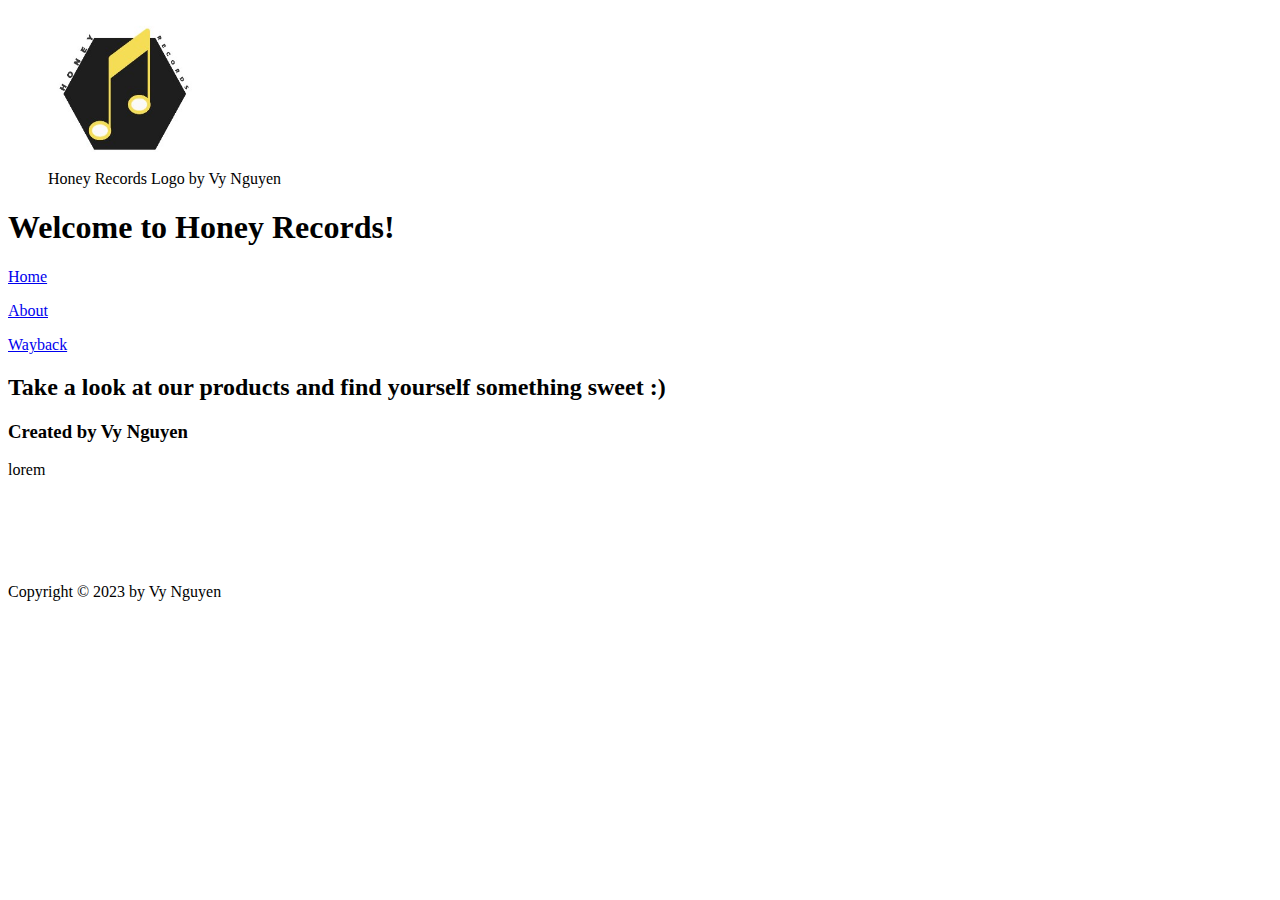
==== index.html @ f32e3052 "Add files via upload" ====
<!DOCTYPE html>
<html lang="eng">
<head>
<meta charset="utf-8">
<meta name="viewport" content="width=device-width, initial-scale=1.0">
    <title>Honey Records homepage</title>
</head>

    <body>        
    <header><!--added header for updated step 3-->
        <figure>
            <a href="https://www.wix.com/logo/maker"><img src="img/logo.jpg" alt="hexagon-music-icon" width="150" height="150" title="singing bee"></a>
            <figcaption>Honey Records Logo by Vy Nguyen</figcaption>
        </figure>
        <h1>Welcome to Honey Records!</h1>
    </header>
    <p><a href="index.html">Home</a></p>
    <p><a href="about.html">About</a></p>
    <p><a href="https://archive.org/web/">Wayback</a></p>
    <h2>Take a look at our products and find yourself something sweet :)</h2>
    <h3>Created by Vy Nguyen</h3>
    <p>lorem</p>

    <br>
    <br>
    <br>
    <br>
    <footer>
    <p>Copyright © 2023 by Vy Nguyen</p>
    </footer>

    </body>
</html>
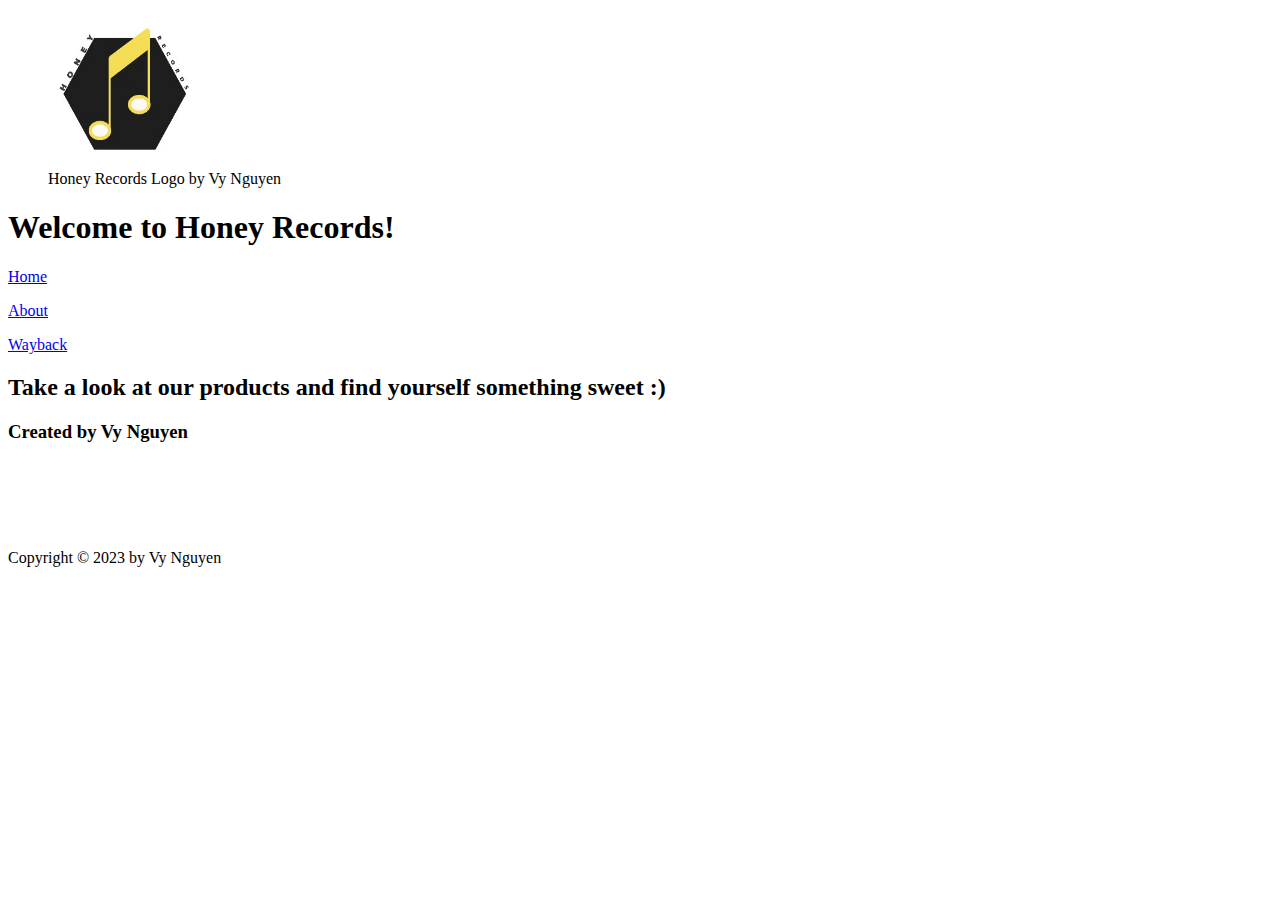
==== commit b179fcd6: "Update index.html" ====
--- a/index.html
+++ b/index.html
@@ -19,7 +19,6 @@
     <p><a href="https://archive.org/web/">Wayback</a></p>
     <h2>Take a look at our products and find yourself something sweet :)</h2>
     <h3>Created by Vy Nguyen</h3>
-    <p>lorem</p>
 
     <br>
     <br>
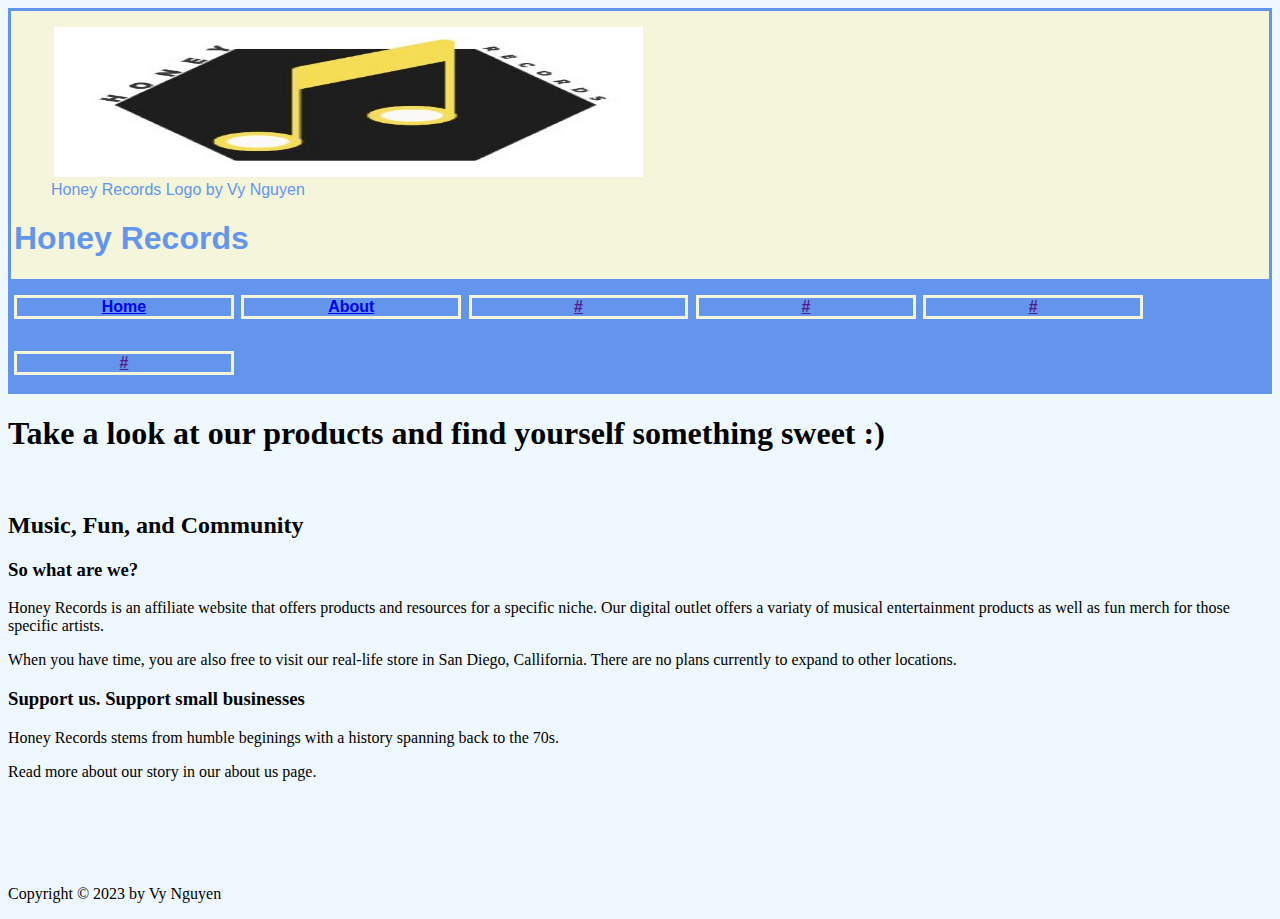
==== commit c6a6aa0c: "Add files via upload" ====
--- a/index.html
+++ b/index.html
@@ -5,6 +5,7 @@
 <meta name="viewport" content="width=device-width, initial-scale=1.0">
     <title>Honey Records homepage</title>
 </head>
+<link href="style.css" rel="stylesheet">
 
     <body>        
     <header><!--added header for updated step 3-->
@@ -12,13 +13,33 @@
             <a href="https://www.wix.com/logo/maker"><img src="img/logo.jpg" alt="hexagon-music-icon" width="150" height="150" title="singing bee"></a>
             <figcaption>Honey Records Logo by Vy Nguyen</figcaption>
         </figure>
-        <h1>Welcome to Honey Records!</h1>
+        <h1>Honey Records</h1>
+        <nav>
+            <p><a href="index.html">Home</a></p>
+            <p><a href="about.html">About</a></p>
+            <p><a href="">#</a></p>
+            <p><a href="">#</a></p>
+            <p><a href="">#</a></p>
+            <p><a href="">#</a></p>
+        </nav>
+
     </header>
-    <p><a href="index.html">Home</a></p>
-    <p><a href="about.html">About</a></p>
-    <p><a href="https://archive.org/web/">Wayback</a></p>
-    <h2>Take a look at our products and find yourself something sweet :)</h2>
-    <h3>Created by Vy Nguyen</h3>
+    <h1>Take a look at our products and find yourself something sweet :)</h1>
+    <br>
+    <main>
+        <article>
+            <h2>Music, Fun, and Community</h2>
+            <h3>So what are we?</h3>
+                <p>Honey Records is an affiliate website that offers products and resources for a specific niche. Our digital outlet offers a variaty of musical entertainment 
+                products as well as fun merch for those specific artists.</p>
+                <P>When you have time, you are also free to visit our real-life store in San Diego, Callifornia. There are no plans currently to expand to other locations.</P>
+            <h3>Support us. Support small businesses</h3>
+                <p>Honey Records stems from humble beginings with a history spanning back to the 70s.</p>
+                <P>Read more about our story in our about us page.</P>
+
+            
+        </article>
+    </main>
 
     <br>
     <br>
--- a/style.css
+++ b/style.css
@@ -0,0 +1,16 @@
+@charset "utf-8";
+/*CSS Document*/
+
+body {background-color: aliceblue;}
+
+header {background-color: beige;color: cornflowerblue;font-family: Arial, sans-serif;border: cornflowerblue solid medium;}
+
+header h1 {margin-left: 3px;}
+
+nav {background-color: cornflowerblue;}
+
+nav p {color:beige;border: beige solid medium;background-color: cornflowerblue;font-weight: bold;display: inline-block;width: 17%;min-width: 85px;text-align: center;margin-left:3px;}
+
+footer:hover {background-color: cornflowerblue;color: whitesmoke;}
+
+img {width: 50%;min-width: 85px;align-items: center;margin-left:3px;}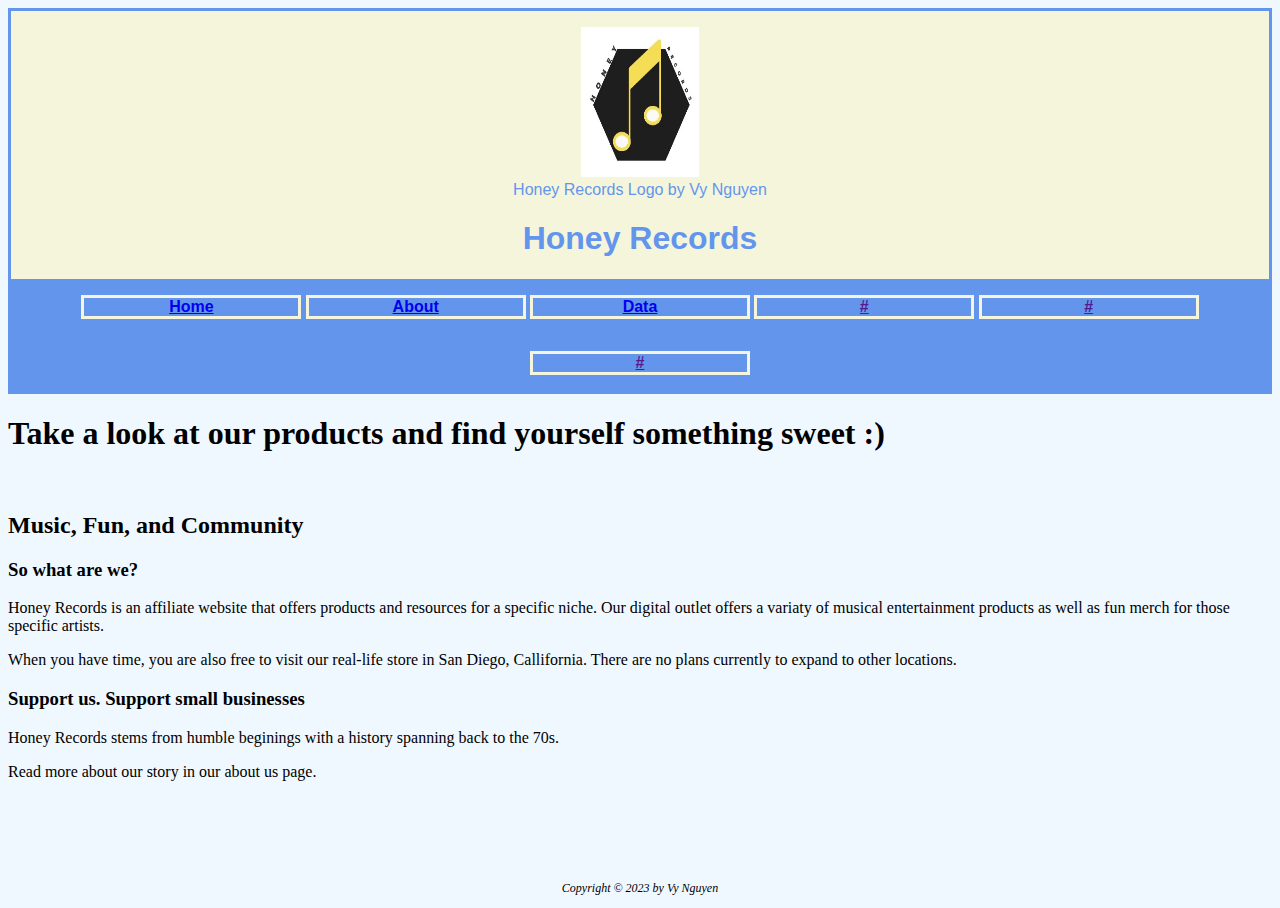
==== commit cecf8bf9: "Add files via upload" ====
--- a/index.html
+++ b/index.html
@@ -1,11 +1,12 @@
 <!DOCTYPE html>
-<html lang="eng">
+<html lang="en">
 <head>
 <meta charset="utf-8">
 <meta name="viewport" content="width=device-width, initial-scale=1.0">
     <title>Honey Records homepage</title>
+
+<link href="style.css" rel="stylesheet">
 </head>
-<link href="style.css" rel="stylesheet">
 
     <body>        
     <header><!--added header for updated step 3-->
@@ -16,14 +17,14 @@
         <h1>Honey Records</h1>
         <nav>
             <p><a href="index.html">Home</a></p>
-            <p><a href="about.html">About</a></p>
-            <p><a href="">#</a></p>
+            <p><a href="pages/about.html">About</a></p>
+            <p><a href="pages/data.html">Data</a></p>
             <p><a href="">#</a></p>
             <p><a href="">#</a></p>
             <p><a href="">#</a></p>
         </nav>
+    </header>
 
-    </header>
     <h1>Take a look at our products and find yourself something sweet :)</h1>
     <br>
     <main>
@@ -46,7 +47,7 @@
     <br>
     <br>
     <footer>
-    <p>Copyright © 2023 by Vy Nguyen</p>
+        <p>Copyright &copy; 2023 by Vy Nguyen</p>
     </footer>
 
     </body>
--- a/style.css
+++ b/style.css
@@ -1,16 +1,103 @@
 @charset "utf-8";
 /*CSS Document*/
 
-body {background-color: aliceblue;}
+body {
+    background-color: aliceblue;
+}
 
-header {background-color: beige;color: cornflowerblue;font-family: Arial, sans-serif;border: cornflowerblue solid medium;}
+header {
+    background-color: beige;
+    color: cornflowerblue;
+    font-family: Arial, sans-serif;
+    border: cornflowerblue solid medium;
+    text-align: center;
+}
 
-header h1 {margin-left: 3px;}
+nav {
+    background-color: cornflowerblue;
+}
 
-nav {background-color: cornflowerblue;}
+nav p {
+    color:beige;
+    border: beige solid medium;
+    background-color: cornflowerblue;
+    font-weight: bold;
+    display: inline-block;
+    width: 17%;
+    min-width: 85px;
+    text-align: center;
+}
 
-nav p {color:beige;border: beige solid medium;background-color: cornflowerblue;font-weight: bold;display: inline-block;width: 17%;min-width: 85px;text-align: center;margin-left:3px;}
+footer:hover {
+    background-color: cornflowerblue;
+    color: whitesmoke;
+}
 
-footer:hover {background-color: cornflowerblue;color: whitesmoke;}
+img {
+    width: 50%;
+    min-width: 85px;
+}
 
-img {width: 50%;min-width: 85px;align-items: center;margin-left:3px;}+figure img {
+    width: 10%; 
+    min-width: 85px; 
+    align-items: center;
+}
+
+.people {
+    width: 40%;
+    min-width: 40px;
+    align-items: center;
+}
+
+#pucketheader, #valentineheader, #pucketinfo, #valentineinfo {
+    font-size: 14px;
+    text-align: left;
+}
+
+#pucketpic, #valentinepic {
+    float:right;
+    margin-right:10px;
+    margin-bottom: 10px; 
+    margin-left: 10px;
+}
+
+ul {
+    list-style-image: url("img/music_icon.png");
+}
+
+table {
+    font-family:Arial, Verdana, Helvetica, sans-serif;
+    border: solid thin cornflowerblue;
+    border-collapse: collapse;
+    border-width: 4px;
+}
+
+td {
+    text-align: center;
+    border: solid thin cornflowerblue;
+    border-collapse: collapse;
+    border-width: 2px;
+    background-color: beige;
+    color: cornflowerblue;
+}
+
+th {
+    border-collapse: collapse;
+    border-width: 2px;
+    background-color: cornflowerblue;
+    color: beige;
+    min-width: 10%;
+}
+
+td, th {
+    padding: 5px 10px;
+}
+
+footer {
+    font-size: 0.7500em;
+    font-style: italic;
+    text-align: center;
+    
+}
+  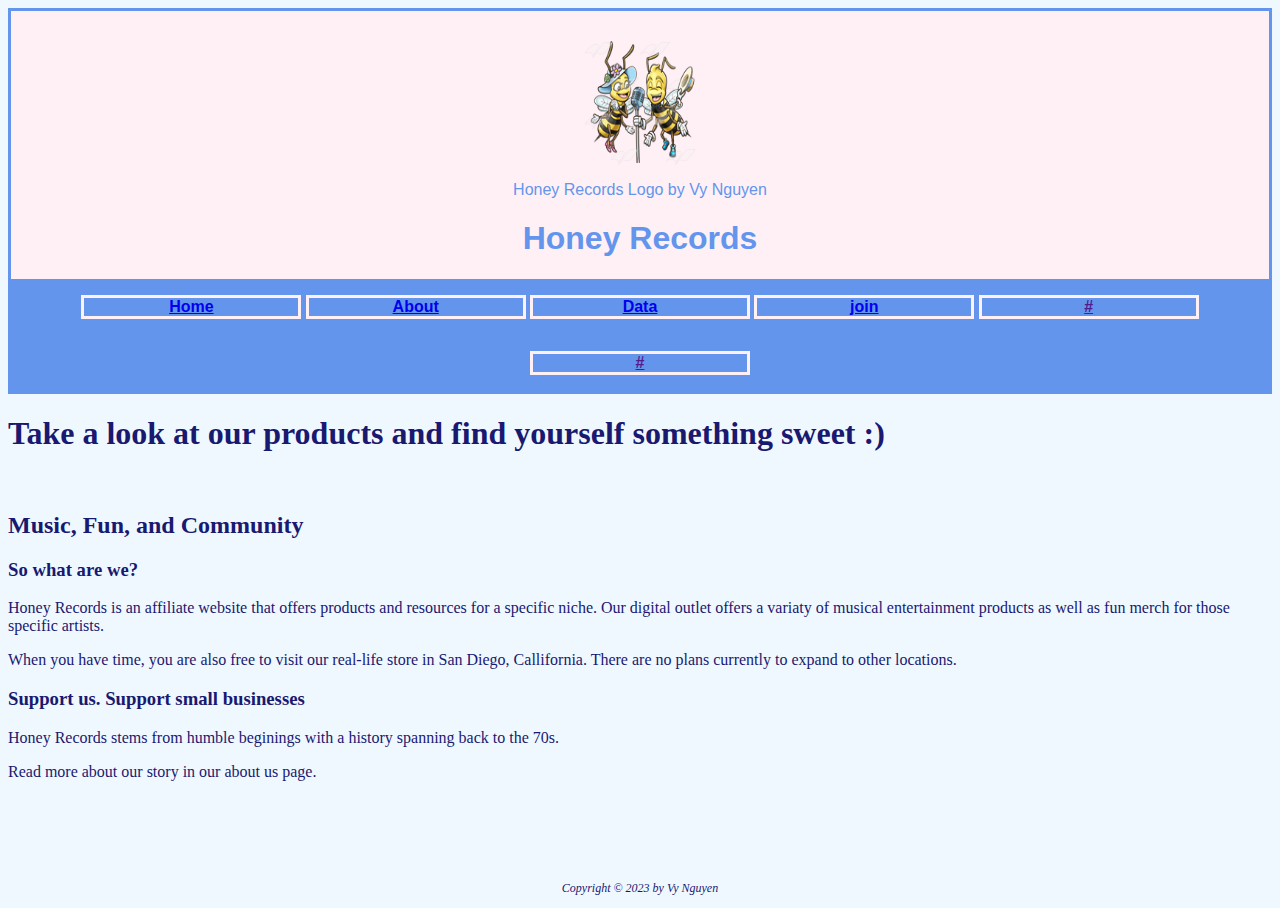
==== commit 42483aa4: "Add files via upload" ====
--- a/index.html
+++ b/index.html
@@ -19,7 +19,7 @@
             <p><a href="index.html">Home</a></p>
             <p><a href="pages/about.html">About</a></p>
             <p><a href="pages/data.html">Data</a></p>
-            <p><a href="">#</a></p>
+            <p><a href="pages/join.html">join</a></p>
             <p><a href="">#</a></p>
             <p><a href="">#</a></p>
         </nav>
--- a/style.css
+++ b/style.css
@@ -1,26 +1,34 @@
 @charset "utf-8";
 /*CSS Document*/
 
+/* defined custom styles */
+:root {
+    --mainbackground-color: aliceblue;
+    --main-lightcolor: lavenderblush;
+    --main-darkcolor: cornflowerblue;
+}
+
 body {
-    background-color: aliceblue;
+    color: midnightblue;
+    background-color: var(--mainbackground-color);
 }
 
 header {
-    background-color: beige;
-    color: cornflowerblue;
+    background-color: var(--main-lightcolor);
+    color: var(--main-darkcolor);
     font-family: Arial, sans-serif;
-    border: cornflowerblue solid medium;
+    border: var(--main-darkcolor) solid medium;
     text-align: center;
 }
 
 nav {
-    background-color: cornflowerblue;
+    background-color: var(--main-darkcolor);
 }
 
 nav p {
-    color:beige;
-    border: beige solid medium;
-    background-color: cornflowerblue;
+    color:var(--main-lightcolor);
+    border:var(--main-lightcolor) solid medium;
+    background-color: var(--main-darkcolor);
     font-weight: bold;
     display: inline-block;
     width: 17%;
@@ -29,8 +37,8 @@
 }
 
 footer:hover {
-    background-color: cornflowerblue;
-    color: whitesmoke;
+    background-color: var(--main-darkcolor);
+    color: var(--main-lightcolor);
 }
 
 img {
@@ -50,10 +58,6 @@
     align-items: center;
 }
 
-#pucketheader, #valentineheader, #pucketinfo, #valentineinfo {
-    font-size: 14px;
-    text-align: left;
-}
 
 #pucketpic, #valentinepic {
     float:right;
@@ -61,6 +65,7 @@
     margin-bottom: 10px; 
     margin-left: 10px;
 }
+ 
 
 ul {
     list-style-image: url("img/music_icon.png");
@@ -68,25 +73,25 @@
 
 table {
     font-family:Arial, Verdana, Helvetica, sans-serif;
-    border: solid thin cornflowerblue;
+    border: solid thin var(--main-darkcolor);
     border-collapse: collapse;
     border-width: 4px;
 }
 
 td {
     text-align: center;
-    border: solid thin cornflowerblue;
+    border: solid thin var(--main-darkcolor);
     border-collapse: collapse;
     border-width: 2px;
-    background-color: beige;
-    color: cornflowerblue;
+    background-color: var(--main-lightcolor);
+    color: var(--main-darkcolor);
 }
 
 th {
     border-collapse: collapse;
     border-width: 2px;
-    background-color: cornflowerblue;
-    color: beige;
+    background-color: var(--main-darkcolor);
+    color: var(--main-lightcolor);
     min-width: 10%;
 }
 
@@ -100,4 +105,4 @@
     text-align: center;
     
 }
-  +
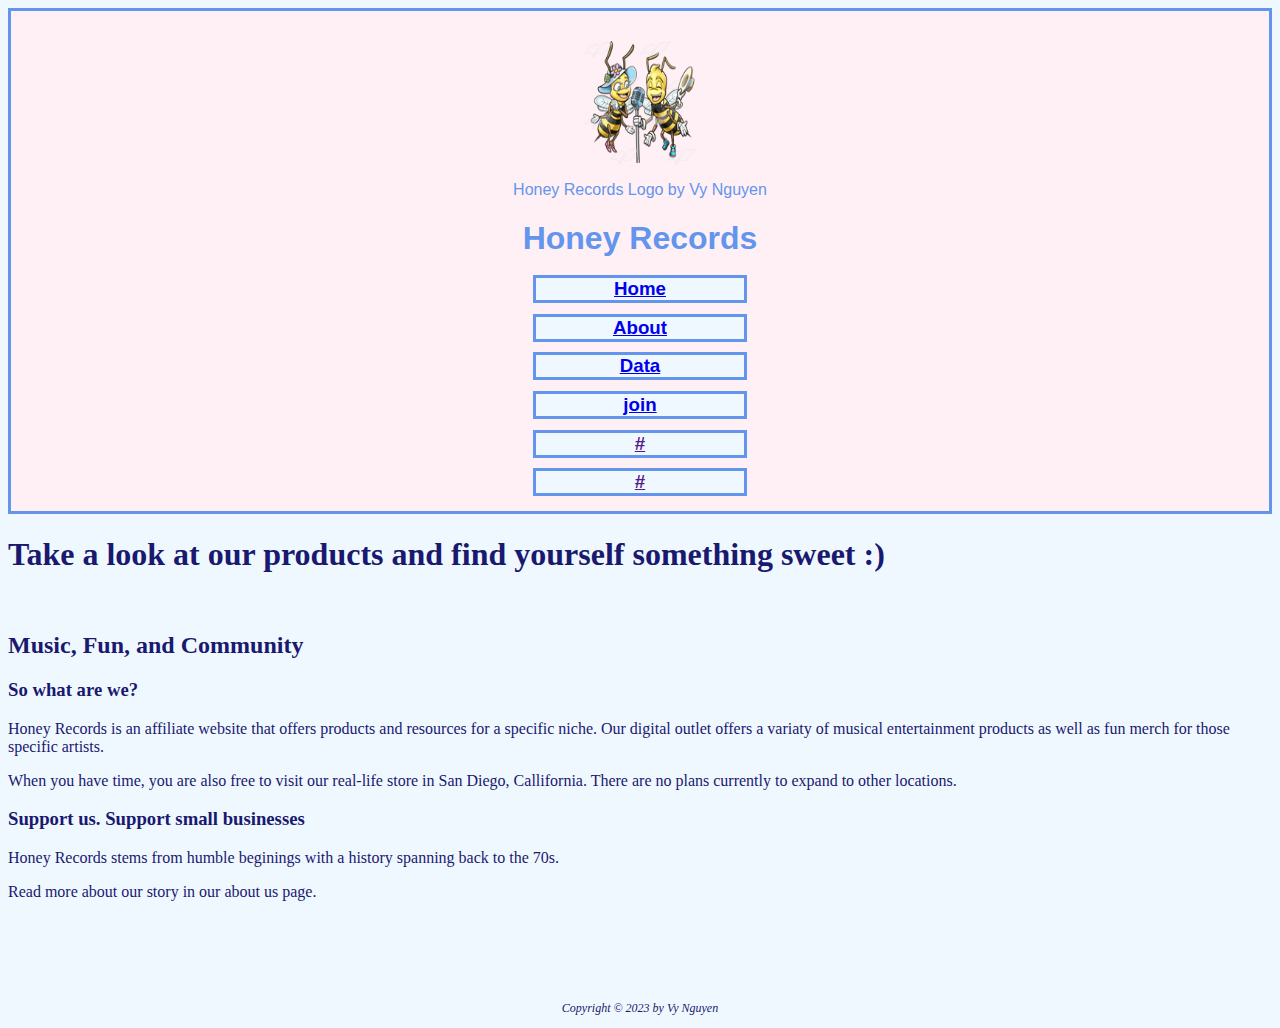
==== commit 02a40938: "Add files via upload" ====
--- a/index.html
+++ b/index.html
@@ -15,14 +15,16 @@
             <figcaption>Honey Records Logo by Vy Nguyen</figcaption>
         </figure>
         <h1>Honey Records</h1>
-        <nav>
-            <p><a href="index.html">Home</a></p>
-            <p><a href="pages/about.html">About</a></p>
-            <p><a href="pages/data.html">Data</a></p>
-            <p><a href="pages/join.html">join</a></p>
-            <p><a href="">#</a></p>
-            <p><a href="">#</a></p>
-        </nav>
+        <h3 class="nav-container">
+            <nav>
+                <p><a href="index.html">Home</a></p>
+                <p><a href="pages/about.html">About</a></p>
+                <p><a href="pages/data.html">Data</a></p>
+                <p><a href="pages/join.html">join</a></p>
+                <p><a href="">#</a></p>
+                <p><a href="">#</a></p>
+            </nav>
+        </h3>
     </header>
 
     <h1>Take a look at our products and find yourself something sweet :)</h1>
--- a/style.css
+++ b/style.css
@@ -19,21 +19,31 @@
     font-family: Arial, sans-serif;
     border: var(--main-darkcolor) solid medium;
     text-align: center;
+    align-items: center;
 }
 
 nav {
-    background-color: var(--main-darkcolor);
+    display: grid;
+    align-items: center;
+    grid-template-columns: repeat(auto-fit, minmax(100px,1fr));
+    grid-auto-rows: 20px;
+    grid-gap: 1em;
+    width: 17%;
+    min-width: 85px;
+}
+
+.nav-container {
+    display: flex;
+    align-items: center;
+    justify-content: center;
 }
 
 nav p {
+    align-items: center;
     color:var(--main-lightcolor);
-    border:var(--main-lightcolor) solid medium;
-    background-color: var(--main-darkcolor);
+    border:var(--main-darkcolor) solid medium;
+    background-color: var(--mainbackground-color);
     font-weight: bold;
-    display: inline-block;
-    width: 17%;
-    min-width: 85px;
-    text-align: center;
 }
 
 footer:hover {
@@ -52,7 +62,7 @@
     align-items: center;
 }
 
-.people {
+/* .people {
     width: 40%;
     min-width: 40px;
     align-items: center;
@@ -64,7 +74,7 @@
     margin-right:10px;
     margin-bottom: 10px; 
     margin-left: 10px;
-}
+} */
  
 
 ul {
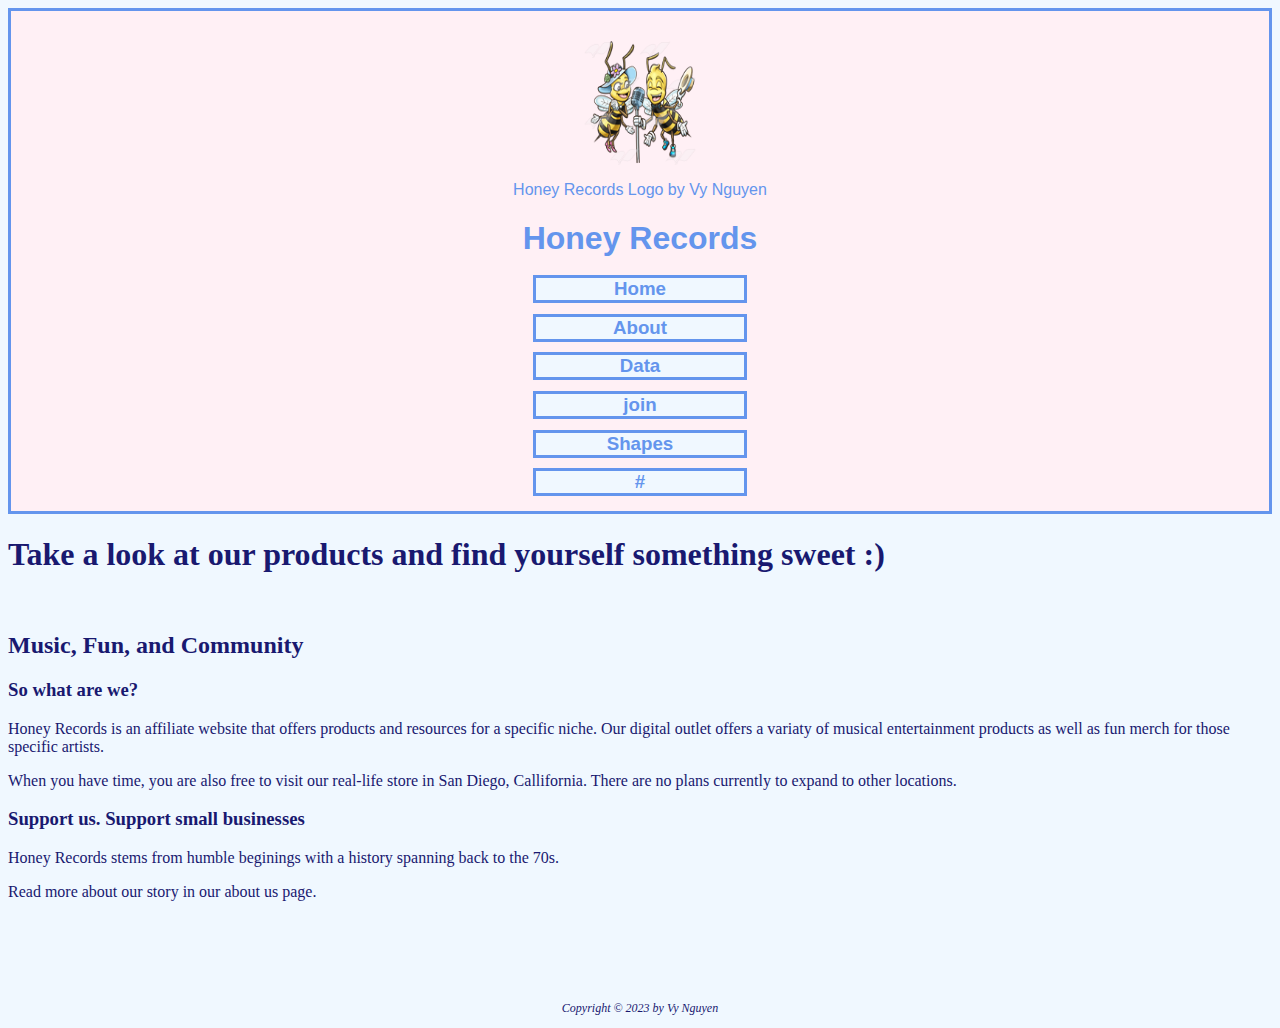
==== commit 51a6b818: "Add files via upload" ====
--- a/index.html
+++ b/index.html
@@ -21,7 +21,7 @@
                 <p><a href="pages/about.html">About</a></p>
                 <p><a href="pages/data.html">Data</a></p>
                 <p><a href="pages/join.html">join</a></p>
-                <p><a href="">#</a></p>
+                <p><a href="pages/shapes.html">Shapes</a></p>
                 <p><a href="">#</a></p>
             </nav>
         </h3>
--- a/style.css
+++ b/style.css
@@ -6,10 +6,11 @@
     --mainbackground-color: aliceblue;
     --main-lightcolor: lavenderblush;
     --main-darkcolor: cornflowerblue;
+    --main-fontcolor: midnightblue;
 }
 
 body {
-    color: midnightblue;
+    color: var(--main-fontcolor);
     background-color: var(--mainbackground-color);
 }
 
@@ -30,6 +31,17 @@
     grid-gap: 1em;
     width: 17%;
     min-width: 85px;
+}
+
+nav a {
+    color: var(--main-darkcolor);
+    text-decoration: none;
+}
+
+nav a:hover {
+    color: var(--main-fontcolor);
+    font-style: italic;
+    text-decoration: underline;
 }
 
 .nav-container {
@@ -88,26 +100,34 @@
     border-width: 4px;
 }
 
-td {
+ td {
     text-align: center;
     border: solid thin var(--main-darkcolor);
     border-collapse: collapse;
     border-width: 2px;
-    background-color: var(--main-lightcolor);
-    color: var(--main-darkcolor);
-}
+    /* background-color: var(--main-lightcolor);
+    color: var(--main-darkcolor); */
+} 
 
-th {
+ th {
     border-collapse: collapse;
     border-width: 2px;
-    background-color: var(--main-darkcolor);
-    color: var(--main-lightcolor);
+    /* background-color: var(--main-darkcolor);
+    color: var(--main-lightcolor); */
     min-width: 10%;
-}
+} 
 
 td, th {
     padding: 5px 10px;
 }
+
+tr:nth-child(odd) {
+    background-color: rgba(201, 207, 253, 0.9); 
+    }
+
+    tr:nth-child(even) {
+    background-color: lavender; 
+    }
 
 footer {
     font-size: 0.7500em;
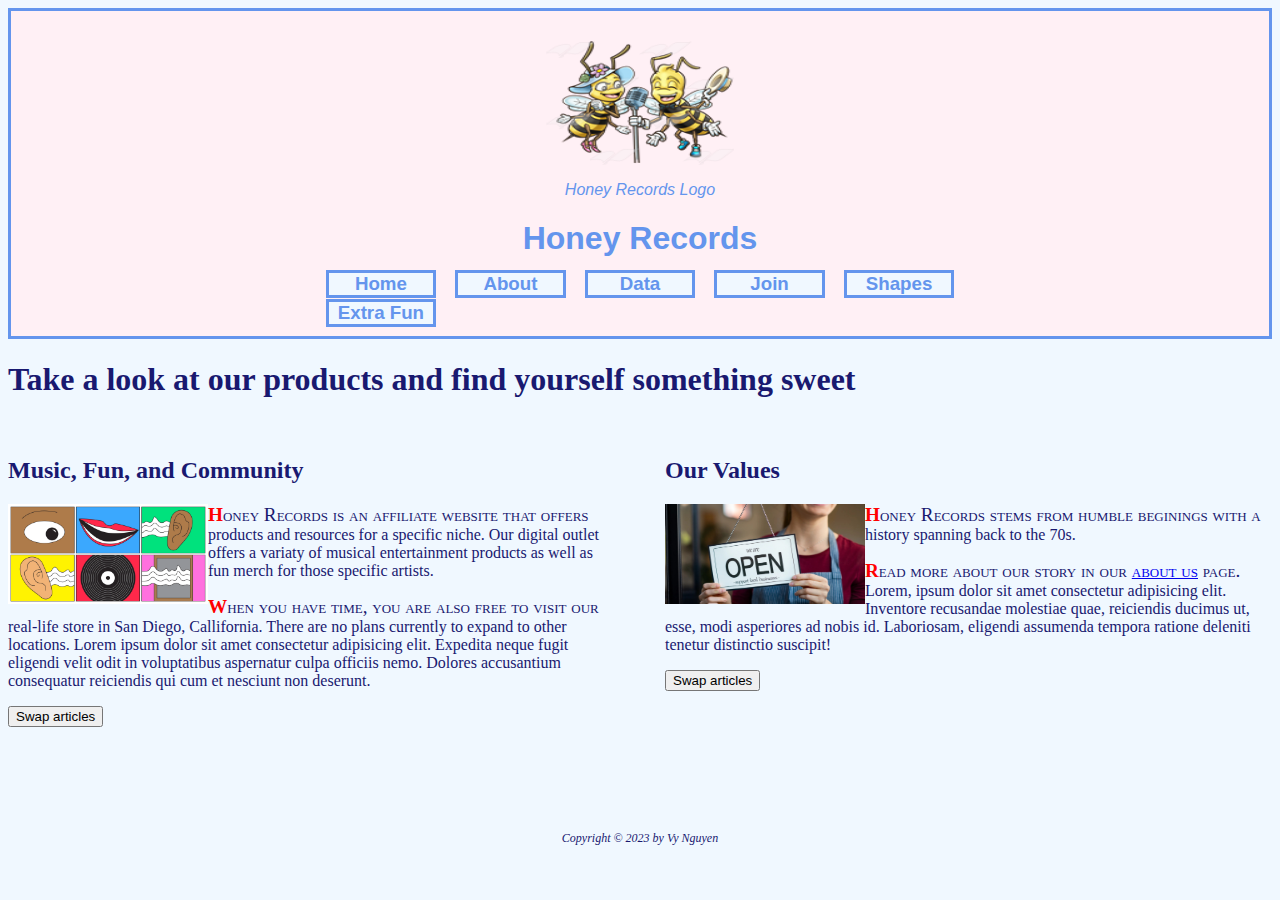
==== commit 82bfc00f: "Add files via upload" ====
--- a/index.html
+++ b/index.html
@@ -6,13 +6,75 @@
     <title>Honey Records homepage</title>
 
 <link href="style.css" rel="stylesheet">
+
+<style>
+    /* Added to style page instead
+     @media screen and (max-width: 600px){
+        header img {  
+            display: block;
+            margin-left: auto;
+            margin-right: auto;
+            width: 30%;}
+
+        nav {
+            display: grid;
+            align-items: center;
+            grid-template-columns: minmax(100px,1fr);
+            grid-auto-rows: 10px;
+            grid-gap: 1em;
+            width: 90%;
+            min-width: 85px;
+        }
+        
+        .nav-container {
+            display: flex;
+            align-items: center;
+            justify-content: center;
+        }
+    } */
+
+    article img {
+        height: 100px;
+        width: 200px;
+        float: left;
+    }
+
+        @media screen and (min-width: 800px) {
+        main {
+            display: grid;
+            grid-template-columns: 1fr 1fr;
+            grid-gap: 50px;
+        }
+
+        article {
+            margin-bottom: 20px;
+        }
+    }
+
+    article p::first-line {
+        font-size: 120%;
+        font-variant: small-caps;
+    }
+
+    article p::first-letter {
+        font-weight: bold;
+        color: red;
+    }
+
+    @media screen and (max-width: 500px) {
+        article img {
+            float: right;
+        }
+    }
+    
+</style>
 </head>
 
     <body>        
     <header><!--added header for updated step 3-->
         <figure>
             <a href="https://www.wix.com/logo/maker"><img src="img/logo.jpg" alt="hexagon-music-icon" width="150" height="150" title="singing bee"></a>
-            <figcaption>Honey Records Logo by Vy Nguyen</figcaption>
+            <figcaption>Honey Records Logo</figcaption>
         </figure>
         <h1>Honey Records</h1>
         <h3 class="nav-container">
@@ -20,29 +82,38 @@
                 <p><a href="index.html">Home</a></p>
                 <p><a href="pages/about.html">About</a></p>
                 <p><a href="pages/data.html">Data</a></p>
-                <p><a href="pages/join.html">join</a></p>
+                <p><a href="pages/join.html">Join</a></p>
                 <p><a href="pages/shapes.html">Shapes</a></p>
-                <p><a href="">#</a></p>
+                <p><a href="https://andypants.net/"target="_blank"rel="noopener noreferrer">Extra Fun</a></p>
             </nav>
         </h3>
     </header>
 
-    <h1>Take a look at our products and find yourself something sweet :)</h1>
+    <h1>Take a look at our products and find yourself something sweet</h1>
     <br>
+
     <main>
-        <article>
+        <article id="article1">
             <h2>Music, Fun, and Community</h2>
-            <h3>So what are we?</h3>
+            <img src="img/vinylstockart.jpg" alt="vinylstockart">
                 <p>Honey Records is an affiliate website that offers products and resources for a specific niche. Our digital outlet offers a variaty of musical entertainment 
                 products as well as fun merch for those specific artists.</p>
-                <P>When you have time, you are also free to visit our real-life store in San Diego, Callifornia. There are no plans currently to expand to other locations.</P>
-            <h3>Support us. Support small businesses</h3>
+                <P>When you have time, you are also free to visit our real-life store in San Diego, Callifornia. There are no plans currently to expand to other locations.
+                    Lorem ipsum dolor sit amet consectetur adipisicing elit. Expedita neque fugit eligendi velit odit in voluptatibus aspernatur culpa officiis nemo. Dolores
+                    accusantium consequatur reiciendis qui cum et nesciunt non deserunt.
+                </P>
+                <button id="swapbtn1">Swap articles</button>
+        </article>
+        <article id="article2">
+            <h2>Our Values</h2>
+            <img src="img/opensign.jpg" alt="girlsign">
                 <p>Honey Records stems from humble beginings with a history spanning back to the 70s.</p>
-                <P>Read more about our story in our about us page.</P>
-
-            
+                <P>Read more about our story in our <a href="pages/about.html">about us</a> page. Lorem, ipsum dolor sit amet consectetur adipisicing elit. Inventore recusandae
+                molestiae quae, reiciendis ducimus ut, esse, modi asperiores ad nobis id. Laboriosam, eligendi assumenda tempora ratione deleniti tenetur distinctio suscipit!</P>
+            <button id="swapbtn2">Swap articles</button>
         </article>
     </main>
+
 
     <br>
     <br>
@@ -52,6 +123,25 @@
         <p>Copyright &copy; 2023 by Vy Nguyen</p>
     </footer>
 
+    <script>
+        const article1 = document.getElementById('article1');
+        const article2 = document.getElementById('article2');
+
+        const swapbtn1 = document.getElementById('swapbtn1');
+        const swapbtn2 = document.getElementById('swapbtn2');
+
+        swapbtn1.addEventListener('click', () => {
+            const temp = article1.innerHTML;
+            article1.innerHTML = article2.innerHTML;
+            article2.innerHTML = temp;
+        });
+
+        swapbtn2.addEventListener('click', () => {
+            const temp = article2.innerHTML;
+            article2.innerHTML = article1.innerHTML;
+            article1.innerHTML = temp;
+        });
+    </script>
     </body>
 </html>
 
--- a/style.css
+++ b/style.css
@@ -26,10 +26,10 @@
 nav {
     display: grid;
     align-items: center;
-    grid-template-columns: repeat(auto-fit, minmax(100px,1fr));
-    grid-auto-rows: 20px;
+    grid-template-columns: repeat(auto-fit, minmax(100px,6fr));
+    grid-auto-rows: 10px;
     grid-gap: 1em;
-    width: 17%;
+    width: 50%;
     min-width: 85px;
 }
 
@@ -58,6 +58,30 @@
     font-weight: bold;
 }
 
+@media screen and (max-width: 600px){
+    header img {  
+        display: block;
+        margin-left: auto;
+        margin-right: auto;
+        width: 30%;}
+
+    nav {
+        display: grid;
+        align-items: center;
+        grid-template-columns: minmax(100px,1fr);
+        grid-auto-rows: 10px;
+        grid-gap: 1em;
+        width: 90%;
+        min-width: 85px;
+    }
+    
+    .nav-container {
+        display: flex;
+        align-items: center;
+        justify-content: center;
+    }
+}
+
 footer:hover {
     background-color: var(--main-darkcolor);
     color: var(--main-lightcolor);
@@ -69,9 +93,13 @@
 }
 
 figure img {
-    width: 10%; 
+    width: 200px; 
     min-width: 85px; 
     align-items: center;
+}
+
+figcaption {
+    font-style: italic;
 }
 
 /* .people {
